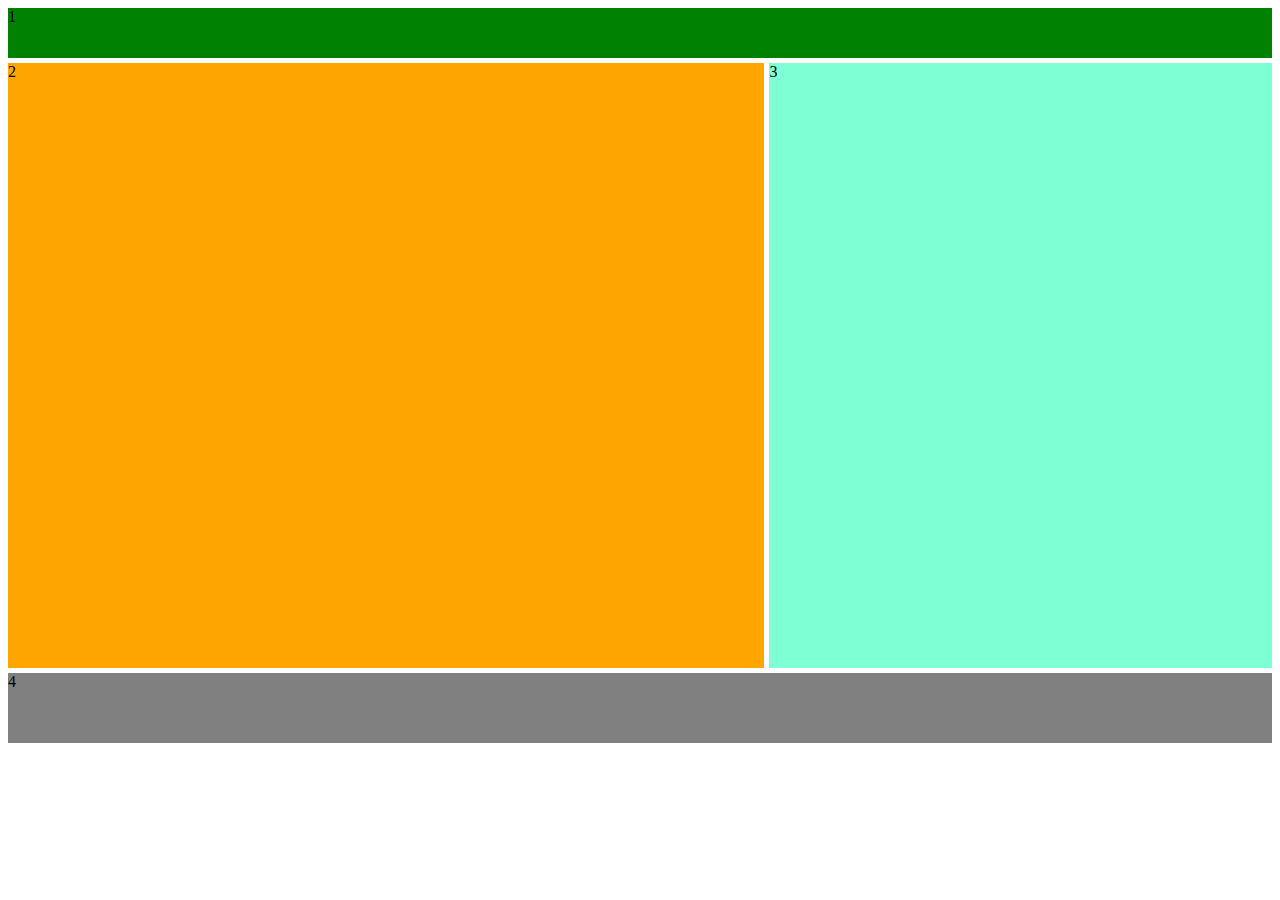
==== about/aboutMe.html @ f8a1b968 "aboutMe" ====
<!DOCTYPE html>
<html lang="en">
<head>
    <meta charset="UTF-8">
    <link rel="stylesheet" href="./aboutMe.css">
    <title>AboutMe</title>
</head>
<body>
<div class="container">
    <div class="item item1">1</div>
    <div class="item item2">2</div>
    <div class="item item3">3</div>
    <div class="item item4">4</div>

</div>
</body>
</html>
---- about/aboutMe.css ----
body{

}
.container{
    height: 100%;
    display: grid;
    grid-gap: 5px;
    grid-template-columns: repeat(5, 1fr);
    grid-template-rows: 50px 300px 300px 70px
}
.item1{
    background-color: green;
    grid-column: 1/-1;
}
.item2{
    background-color: orange;
    grid-column: 1/4;
    grid-row:2/4;

}

.item3{
    background-color: aquamarine;
    grid-column: 4/6;
    grid-row: 2/4;
}
.item4{

    background-color: grey;
    grid-column: 1/-1;
}
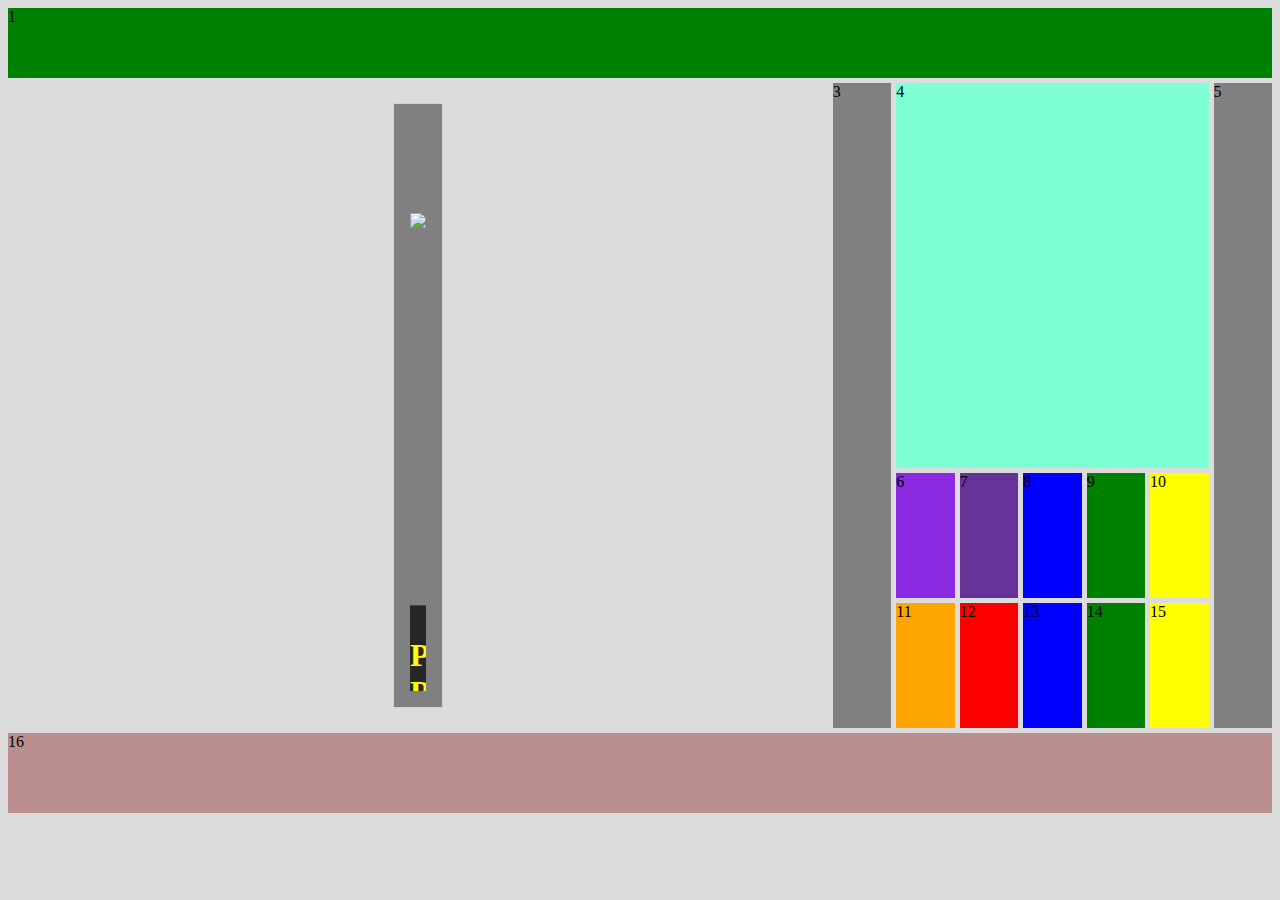
==== commit 1ed70862: "about pic slider" ====
--- a/about/aboutMe.html
+++ b/about/aboutMe.html
@@ -8,9 +8,40 @@
 <body>
 <div class="container">
     <div class="item item1">1</div>
-    <div class="item item2">2</div>
+    <!--<div class="item-text">-->
+        <div class="item item2">
+            <div class="photo">
+                <img src="https://c1.staticflickr.com/4/3499/3967791338_275d47e3d5_b.jpg">
+                <div class=" photo-overlay">
+                    <div class="caption">
+                        <h3>Pikes Peak</h3>
+                        <p>Soko radicchio bunya nuts gram dulse silver beet parsnip napa cabbage lotus root sea lettuce brussels sprout cabbage.
+                            Catsear cauliflower garbanzo yarrow salsify chicory garlic bell pepper napa cabbage lettuce tomato kale
+                            arugula melon sierra leone bologi rutabaga tigernut. Sea lettuce gumbo grape kale kombu cauliflower salsify
+                            kohlrabi okra sea lettuce broccoli celery lotus root carrot winter purslane turnip greens garlic.
+                            Jícama garlic courgette coriander radicchio plantain scallion cauliflower fava bean desert raisin
+                            spring onion chicory bunya nuts. Sea lettuce water spinach gram fava bean leek dandelion silver beet eggplant bush tomato. </p>
+                    </div>
+
+                </div>
+            </div>
+        </div>
+    <!--</div>-->
     <div class="item item3">3</div>
     <div class="item item4">4</div>
+    <div class="item item5">5</div>
+    <div class="item item6">6</div>
+    <div class="item item7">7</div>
+    <div class="item item8">8</div>
+    <div class="item item9">9</div>
+    <div class="item item10">10</div>
+    <div class="item item11">11</div>
+    <div class="item item12">12</div>
+    <div class="item item13">13</div>
+    <div class="item item14">14</div>
+    <div class="item item15">15</div>
+    <div class="item item16">16</div>
+
 
 </div>
 </body>
--- a/about/aboutMe.css
+++ b/about/aboutMe.css
@@ -1,31 +1,159 @@
 body{
-
+background-color: gainsboro;
 }
 .container{
     height: 100%;
     display: grid;
     grid-gap: 5px;
-    grid-template-columns: repeat(5, 1fr);
-    grid-template-rows: 50px 300px 300px 70px
+    grid-template-columns: repeat(20, 1fr);
+    grid-template-rows: 70px 125px 125px 125px 125px 125px 80px;
 }
 .item1{
     background-color: green;
+    grid-column: 1 / -1;
+}
+/*.item item2{*/
+    /*background-color: orange;*/
+    /*grid-column: 1 / 14;*/
+    /*grid-row: 2 / 7;*/
+/*}*/
+.item3{
+
+    background-color: grey;
+    grid-row: 2 / 7;
+}
+.item4{
+    background-color: aquamarine;
+    grid-column: 15 / 20;
+    grid-row: 2 / 5;
+
+}
+.item5{
+    background-color: grey;
+    grid-column: 20 / 21;
+    grid-row: 2 / 7;
+}
+.item6{
+    background-color: blueviolet;
+    grid-row: 5/6;
+    grid-column: 15/16;
+}
+.item7{
+    background-color: rebeccapurple;
+    grid-row: 5/6;
+    grid-column: 16/17;
+
+}
+.item8{
+    background-color: blue;
+    grid-row: 5/6;
+    grid-column: 17/18;
+
+}
+.item9{
+    background-color: green;
+    grid-row: 5/6;
+    grid-column: 18/19;
+
+}
+.item10{
+    background-color: yellow;
+    grid-row: 5/6;
+    grid-column: 19/20;
+
+}
+.item11{
+    background-color: orange;
+    grid-row: 6/7;
+    grid-column: 15/16;
+}
+.item12{
+    background-color: red;
+    grid-row: 6/7;
+    grid-column: 16/17;
+}
+.item13{
+    background-color: blue;
+    grid-row: 6/7;
+    grid-column: 17/18;
+}
+.item14{
+    background-color: green;
+    grid-row: 6/7;
+    grid-column: 18/19;
+}
+.item15{
+    background-color: yellow;
+    grid-row: 6/7;
+    grid-column: 19/20;
+}
+.item16{
+    background-color: rosybrown;
+    grid-row: 7/8;
     grid-column: 1/-1;
 }
-.item2{
-    background-color: orange;
-    grid-column: 1/4;
-    grid-row:2/4;
+/*Slider item text*/
+h3{
+    text-transform: uppercase;
+    color: yellow;
+    font-size: 2em;
+}
+p{
+    color: white;
+}
+ .item2{
+    grid-column: 1 / 14;
+    grid-row: 2 / 7;
+    background-color: grey;
+    margin: 20px auto;
+    padding: 1em;
+    /*width: 400px;*/
+    /*height: 200px;*/
+    border: solid 1px lightgrey;
+    overflow: hidden;
+}
+.item2 img {
 
+    grid-column: 1 / 14;
+    grid-row: 2 / 7;
+    /*width: 100%;*/
+    /*height: 200px;*/
+}
+.photo {
+    display: grid;
+    grid-column: 1 / 14;
+    grid-row: 2 / 7;
+    position: relative;
+    margin: 0 auto;
+    height: 100%;
+    overflow: hidden;
+}
+/*picture zoom on hover */
+.photo:hover img {
+    transform: translateY(-20%) scale(1.07);
+}
+.photo-overlay {
+    position: absolute;
+    margin: 0 auto;
+    top: 0;
+    right: 0;
+    bottom: 0;
+    left: 0;
+    background-color: rgba(0,0,0,.7);
+}
+.photo .photo-overlay,
+.photo img {
+    transition: transform 2.4s ease-out;
 }
 
-.item3{
-    background-color: aquamarine;
-    grid-column: 4/6;
-    grid-row: 2/4;
+.photo .photo-overlay {
+    transform: translateY(85%);
 }
-.item4{
 
-    background-color: grey;
-    grid-column: 1/-1;
+.photo:hover .photo-overlay {
+    transform: translateY(0%);
 }
+
+.photo:hover .photo-overlay img {
+    transform: translateY(-100%);
+}
